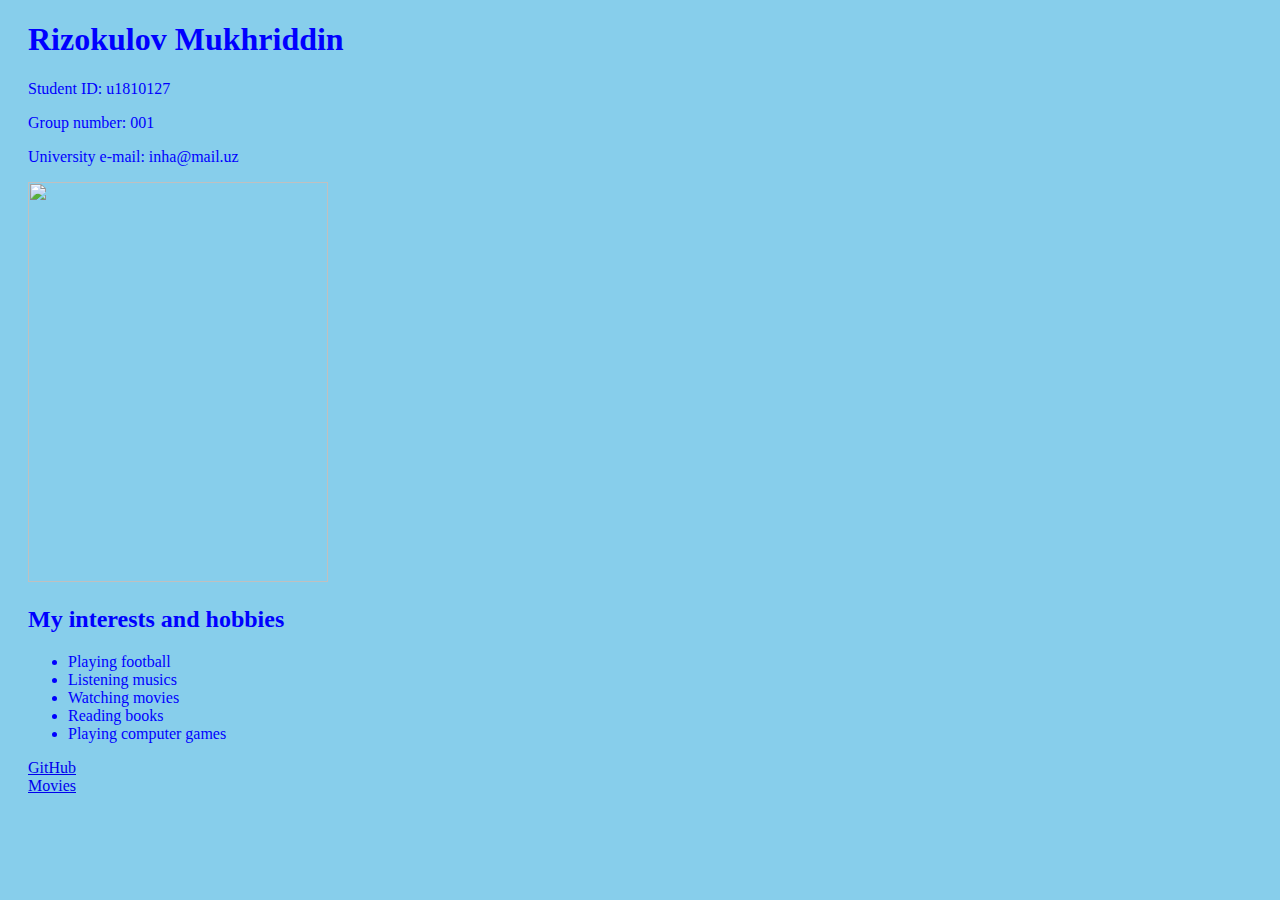
==== index.html @ 738af162 "Add files via upload" ====
<!DOCTYPE html>
<html>
<head>
	<link rel="stylesheet" type="text/css" href="style.css">
	<title>My first web page</title>
	
</head>
<body>

<h1>Rizokulov Mukhriddin</h1>
	<p>Student ID: u1810127</p>
	<p>Group number: 001</p>
	<p>University e-mail: inha@mail.uz</p>
		<img src="DSC_0260.JPG"width="300px"height="400px">
		<h2>My interests and hobbies</h2>

<p>
<ul type="disk">   
	<li>Playing football</li>
    <li>Listening musics</li>
    <li>Watching movies</li>
    <li>Reading books</li>
    <li>Playing computer games</li>
</ul>

		<a href="movies.html"> GitHub </a>
  	<br>
  		<a href="movies.html">Movies</a>
</p>

</body>
</html>
---- style.css ----
body
{
	background-color: skyblue;
	padding-left: 20px;
	color: blue;
}
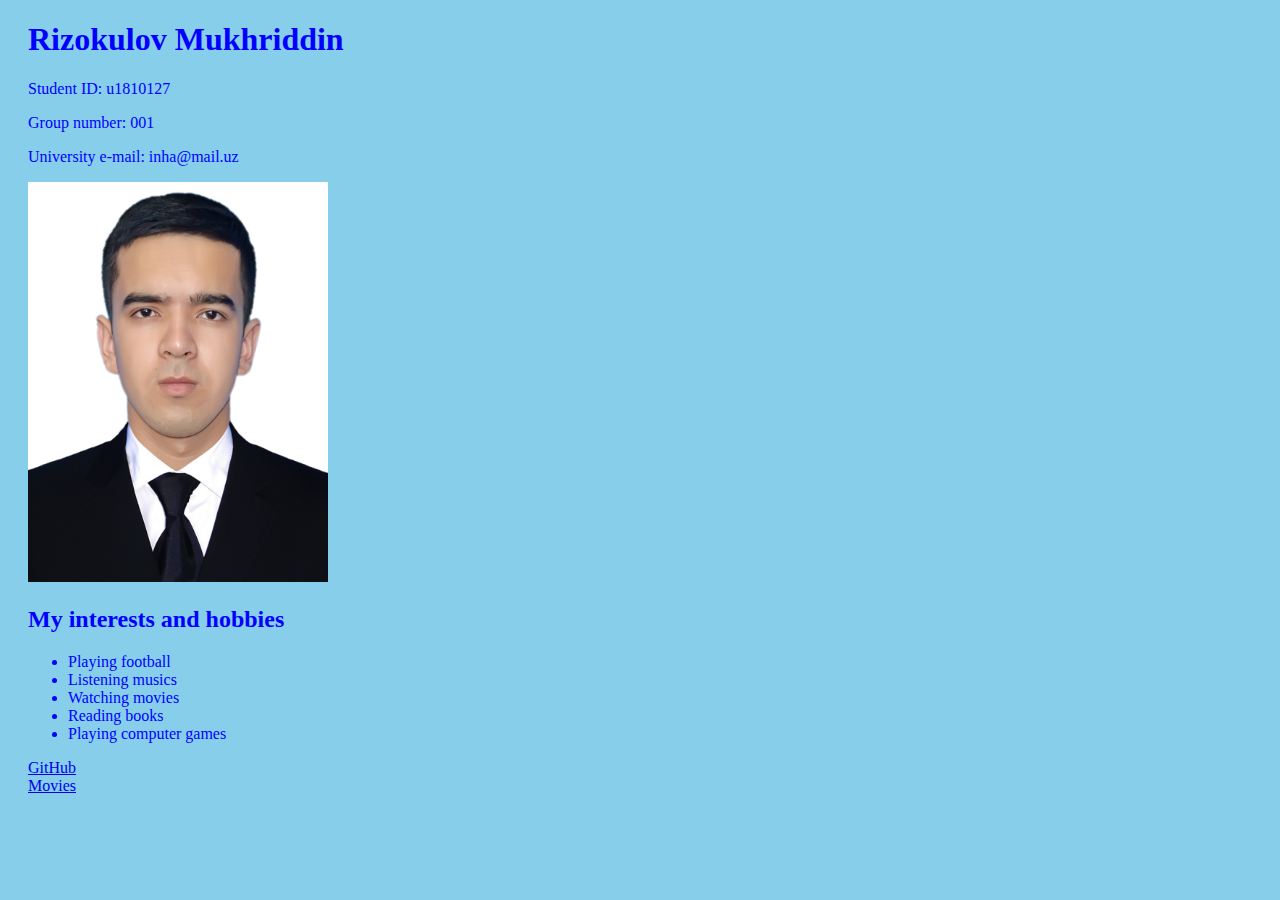
==== commit a5e5480b: "Update index.html" ====
--- a/index.html
+++ b/index.html
@@ -11,7 +11,7 @@
 	<p>Student ID: u1810127</p>
 	<p>Group number: 001</p>
 	<p>University e-mail: inha@mail.uz</p>
-		<img src="DSC_0260.JPG"width="300px"height="400px">
+		<img src="DSC_0260.jpg"width="300px"height="400px">
 		<h2>My interests and hobbies</h2>
 
 <p>
@@ -29,4 +29,4 @@
 </p>
 
 </body>
-</html>+</html>
